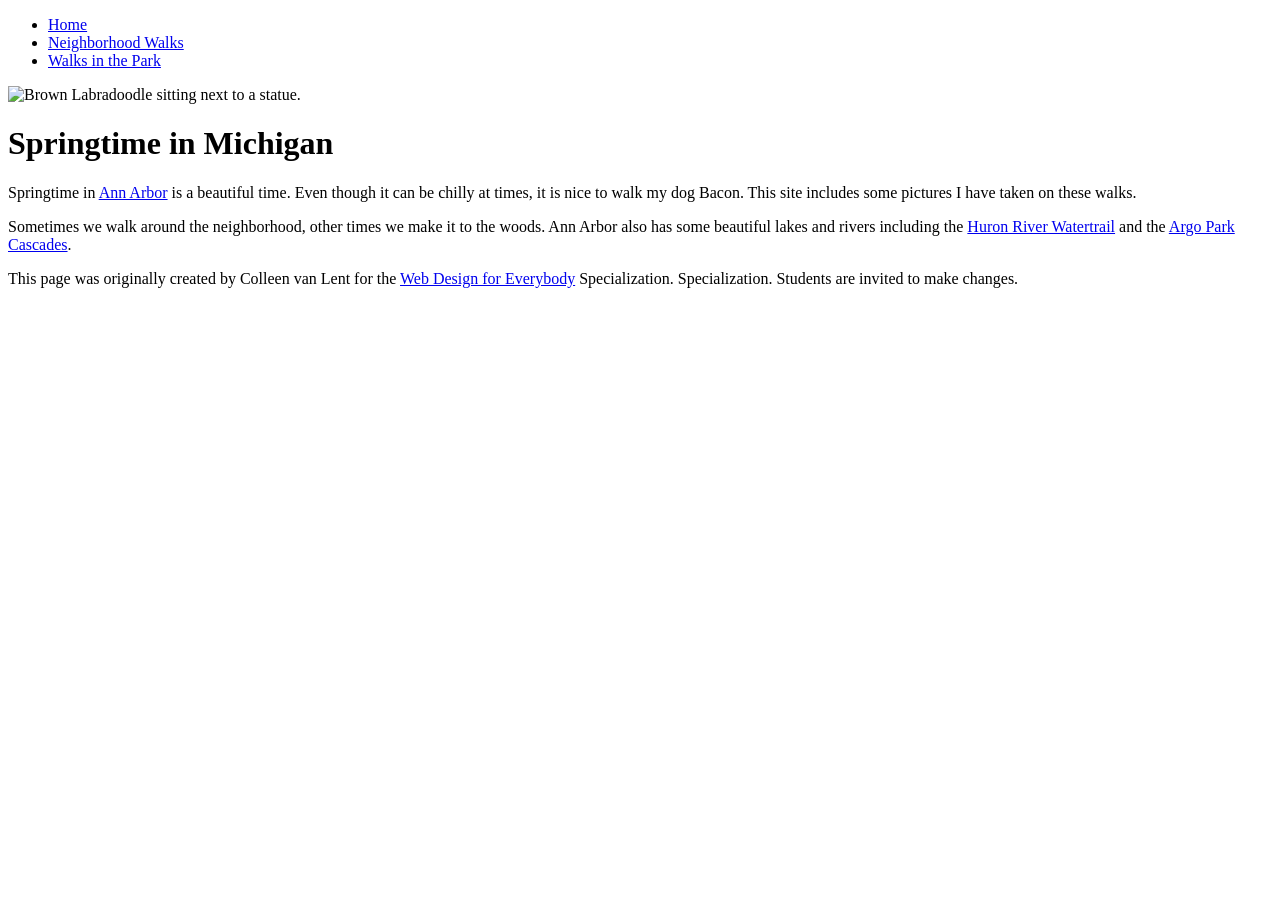
==== index.html @ 8a654e1b "Add files via upload" ====
<!DOCTYPE html>
<html lang="en">

<head>
  <meta charset="utf-8">
  <meta name="viewport" content="width=device-width">
  <title>Springtime In Michigan</title>
  <!-- You will need to link to the CSS file -->
  <link rel="stylesheet" href="css/style.css">
</head>

<body>
  <header>
    <nav>
      <ul>
        <li><a href="index.html">Home</a></li>
        <li><a href="neighborhood.html">Neighborhood Walks</a></li>
        <li><a href="parks.html">Walks in the Park</a></li>
      </ul>
    </nav>
    <img src="images/BaconGallupPark.jpg" width="200" alt="Brown Labradoodle sitting next to a statue.">
    <h1>Springtime in Michigan</h1>
  </header>
  <main>
    <p>Springtime in <a href="https://www.michigan.org/city/ann-arbor">Ann Arbor</a> is a beautiful time. Even though
      it can be chilly at times, it is nice to walk my dog Bacon. This site includes some pictures I have taken on
      these walks. </p>

    <p>Sometimes we walk around the neighborhood, other times we make it to the woods. Ann Arbor also has some
      beautiful lakes and rivers including the <a
        href="https://www.annarbor.org/things-to-do/recreation-outdoors/huron-river/">Huron River Watertrail</a> and
      the <a href="https://www.a2gov.org/departments/Parks-Recreation/parks-places/argo/pages/default.aspx">Argo Park
        Cascades</a>.</p>

  </main>
  <footer>
    <p>This page was originally created by Colleen van Lent for the <a
        href="https://www.coursera.org/specializations/web-design"> Web Design for Everybody</a> Specialization.
      Specialization. Students are invited to make changes.</p>
  </footer>

</body>

</html>
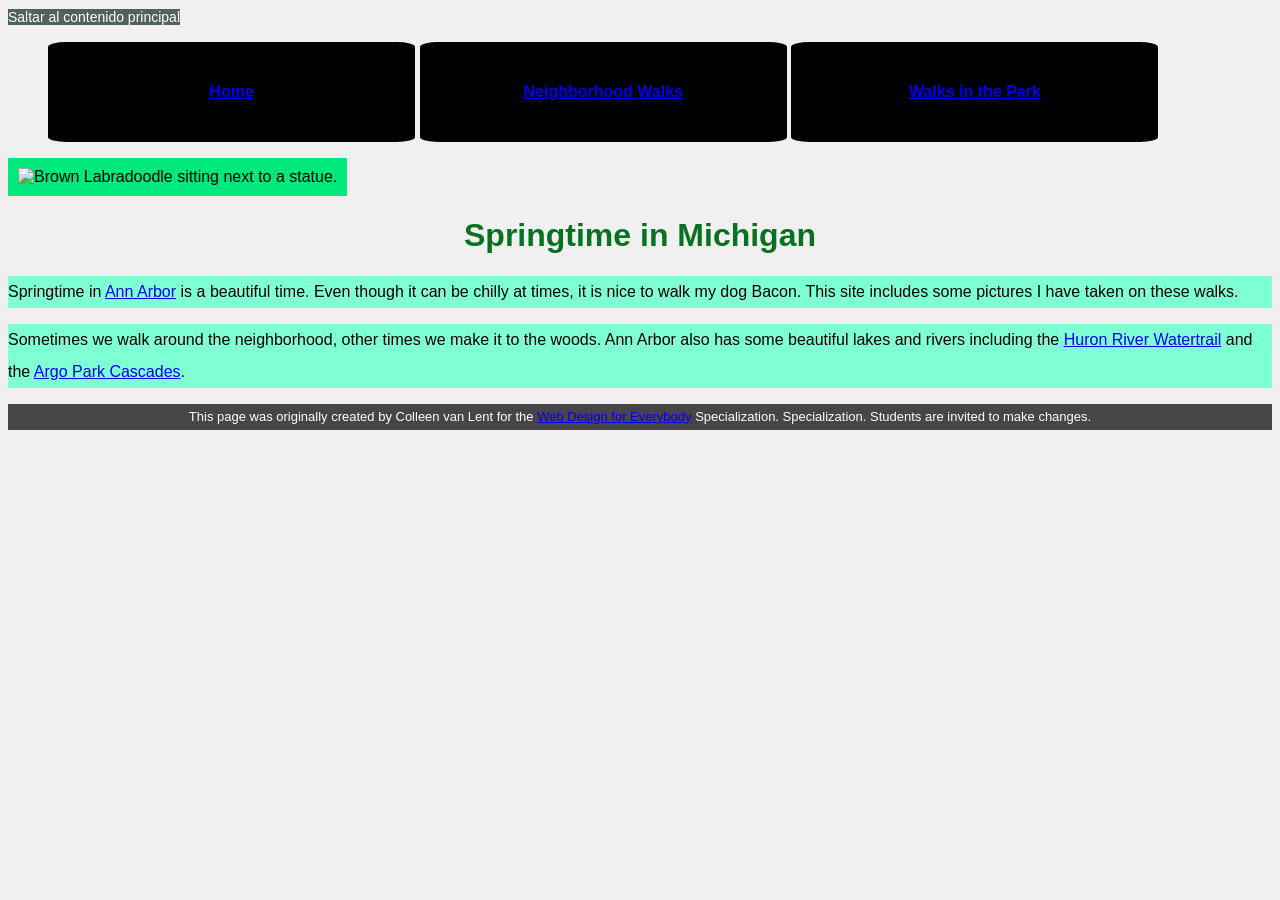
==== commit 2b12ba35: "Actualizando skip link y estilos" ====
--- a/index.html
+++ b/index.html
@@ -6,10 +6,13 @@
   <meta name="viewport" content="width=device-width">
   <title>Springtime In Michigan</title>
   <!-- You will need to link to the CSS file -->
-  <link rel="stylesheet" href="css/style.css">
+  <link rel="stylesheet" href="CSS/style.css">
+
 </head>
 
 <body>
+  <a href="#main-content" class="skip-link">Saltar al contenido principal</a>
+
   <header>
     <nav>
       <ul>
@@ -21,7 +24,8 @@
     <img src="images/BaconGallupPark.jpg" width="200" alt="Brown Labradoodle sitting next to a statue.">
     <h1>Springtime in Michigan</h1>
   </header>
-  <main>
+  <main id="main-content">
+
     <p>Springtime in <a href="https://www.michigan.org/city/ann-arbor">Ann Arbor</a> is a beautiful time. Even though
       it can be chilly at times, it is nice to walk my dog Bacon. This site includes some pictures I have taken on
       these walks. </p>
--- a/CSS/style.css
+++ b/CSS/style.css
@@ -0,0 +1,55 @@
+
+body{
+  font-family:'Segoe UI', Tahoma, Geneva, Verdana, sans-serif;
+  font-size: 100%;
+  background-color:#f1efeff1;
+}
+.skip-link{
+  display: inline-block;
+  background-color:#4f635a;
+  color: #ffffff;
+  text-decoration: none;
+  font-size: 14px;
+  
+
+
+}
+li{
+  display: inline-block;
+  width: 30%;
+  text-align: center;
+  height: 100px;
+  background: #000000;
+  border-radius: 5%;
+  line-height: 100px;
+  color: #00e77c;
+  font-weight: bold;
+}
+li a:visited { color:#ffffff
+}
+
+img{
+  
+  margin: 0 auto;
+  background-color: #00e77c;
+  padding: 10px;
+}
+
+h1{
+  display:block;
+  text-align: center;
+  font-family: Verdana, Geneva, Tahoma, sans-serif;
+  color: #077222;
+}
+p{
+  background-color: aquamarine;
+  font-size: 100%;
+   line-height: 2;
+}
+
+footer p{
+  background: #474545;
+  text-align: center;
+  color:#ffffff;
+  font-size: small;
+  }
